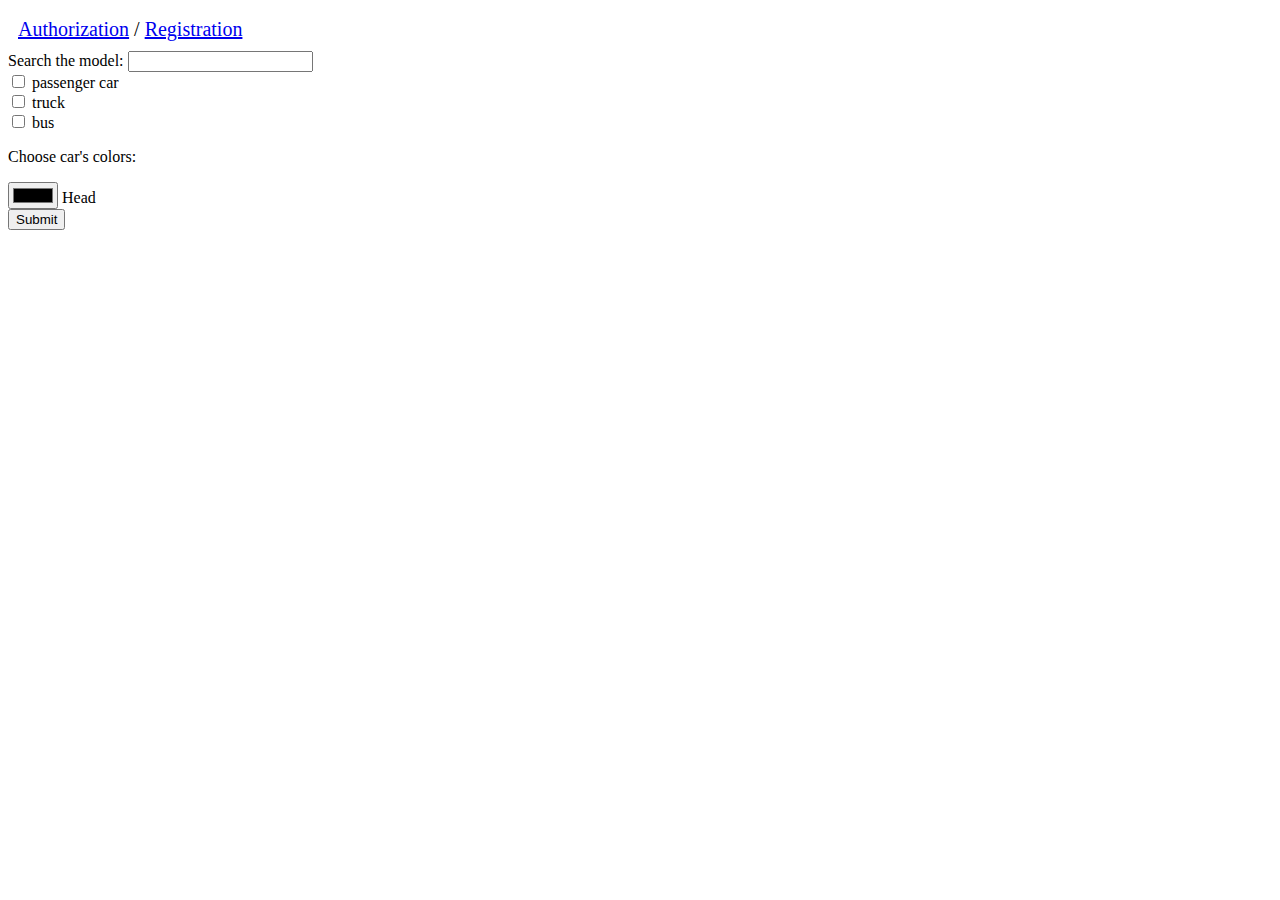
==== catalog.html @ b2a2c136 "create pages" ====
<!DOCTYPE html>
<html lang="en">

<head>
  <meta charset="UTF-8">
  <meta http-equiv="X-UA-Compatible" content="IE=edge">
  <meta name="viewport" content="width=device-width, initial-scale=1.0">
  <link href="style.css" rel="stylesheet" />
  <title>Catalog</title>
</head>

<body>
  <div class="channge_page">
    <a href="index.html">Authorization</a> / <a href="registration.html">Registration</a>
  </div>
  <form action="https://fom.in.ua/echo">
    <label for="site-search">Search the model:</label>
    <input type="search" id="site-search" name="model"> <br>

    <input type="checkbox" id="passenger" name="passenger" value="passenger">
    <label for="passenger"> passenger car</label><br>
    <input type="checkbox" id="truck" name="truck" value="truck">
    <label for="truck"> truck</label><br>
    <input type="checkbox" id="bus" name="bus" value="bus">
    <label for="vehicle3"> bus</label>

    <p>Choose car's colors:</p>

    <div>
      <input type="color" id="car body" name="car body" value="#00000065">
      <label for="car body">Head</label> <br>
    </div>
    <input type="submit" value="Submit">
  </form>
</body>

</html>
---- style.css ----
.channge_page {
  font-size: 20px;
  padding: 10px;
}

.input_window {
  width: 400px;
  height: auto;
  font-size: 18px;
  border: 2px;
  border-style: solid;
  border-color: black;
  padding: 20px;
  margin: 10px;
}

.reg_form {
  width: 400px;
  height: auto;
  font-size: 18px;
  border: 2px;
  border-style: solid;
  border-color: black;
  padding: 20px;
  margin: 10px;
}
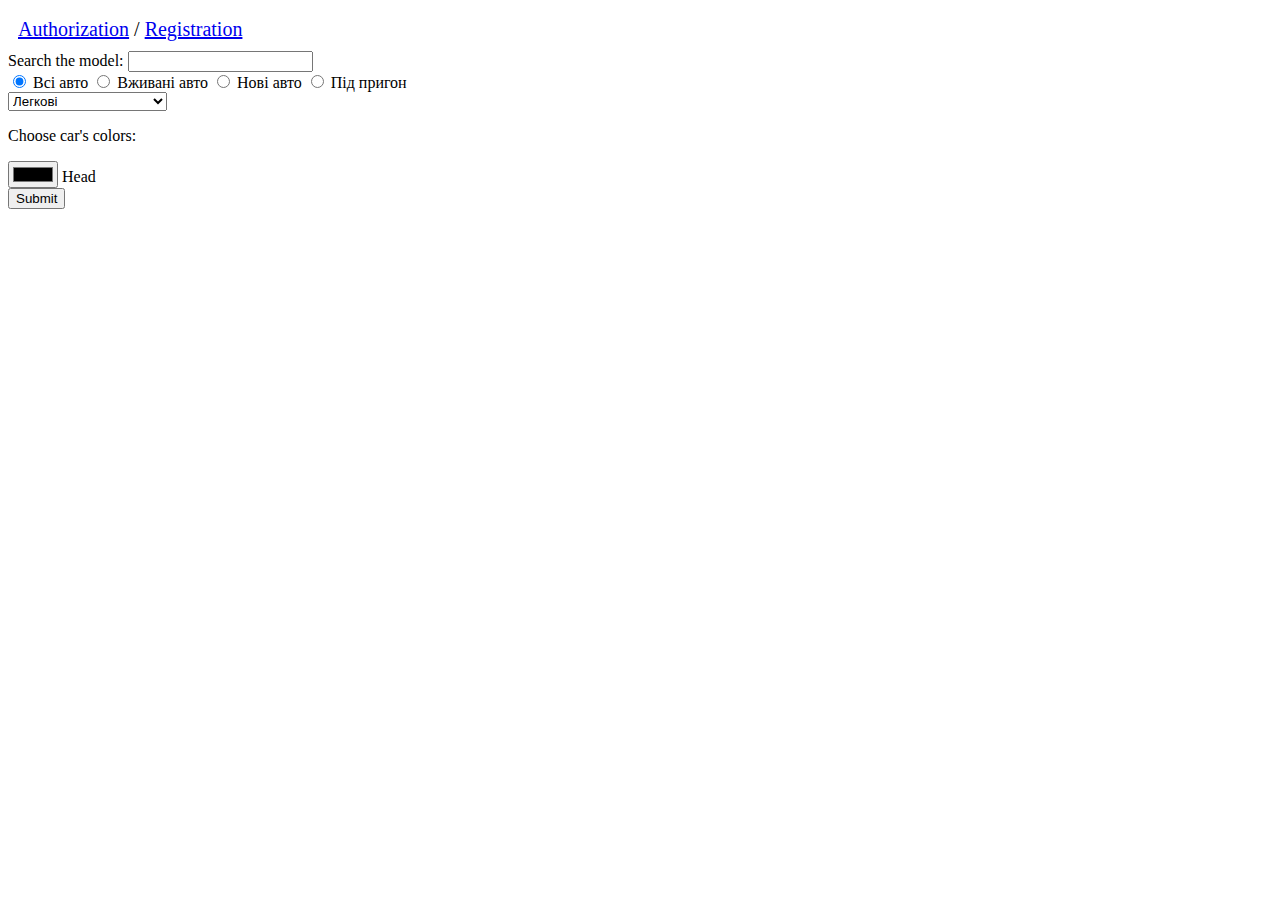
==== commit 09decddc: "add choose" ====
--- a/catalog.html
+++ b/catalog.html
@@ -17,20 +17,42 @@
     <label for="site-search">Search the model:</label>
     <input type="search" id="site-search" name="model"> <br>
 
-    <input type="checkbox" id="passenger" name="passenger" value="passenger">
-    <label for="passenger"> passenger car</label><br>
-    <input type="checkbox" id="truck" name="truck" value="truck">
-    <label for="truck"> truck</label><br>
-    <input type="checkbox" id="bus" name="bus" value="bus">
-    <label for="vehicle3"> bus</label>
+    <div>
+      <input id="allRadioType" type="radio" name="type" aria-labelledby="allRadioType" value="all" checked="checked">
+      <label for="allRadioType">Всі <span>авто</span></label>
+      <input id="buRadioType" type="radio" name="type" aria-labelledby="buRadioType" value="bu">
+      <label for="buRadioType">Вживані
+        <span>авто</span></label>
+      <input id="naRadioType" type="radio" name="type" aria-labelledby="naRadioType" value="na">
+      <label for="naRadioType">Нові <span>авто</span></label>
+      <input id="orderRadioType" type="radio" name="type" aria-labelledby="orderRadioType" value="order">
+      <label for="orderRadioType">Під пригон</label>
+    </div>
 
-    <p>Choose car's colors:</p>
+    <div><select id="categories" name="category_id" data-field="category" aria-label="Тип транспорту"
+        data-placeholder="Будь-який" class="e-form">
+        <option value="0">Будь-який</option>
+        <option selected="selected" value="1">Легкові</option>
+        <option value="2">Мото</option>
+        <option value="6">Вантажівки</option>
+        <option value="5">Причепи</option>
+        <option value="4">Спецтехніка</option>
+        <option value="10">Сільгосптехніка</option>
+        <option value="7">Автобуси</option>
+        <option value="3">Водний транспорт</option>
+        <option value="9">Повітряний транспорт</option>
+        <option value="8">Автобудинки</option>
+      </select></div>
+
+
 
     <div>
+      <p>Choose car's colors:</p>
       <input type="color" id="car body" name="car body" value="#00000065">
       <label for="car body">Head</label> <br>
     </div>
     <input type="submit" value="Submit">
+
   </form>
 </body>
 
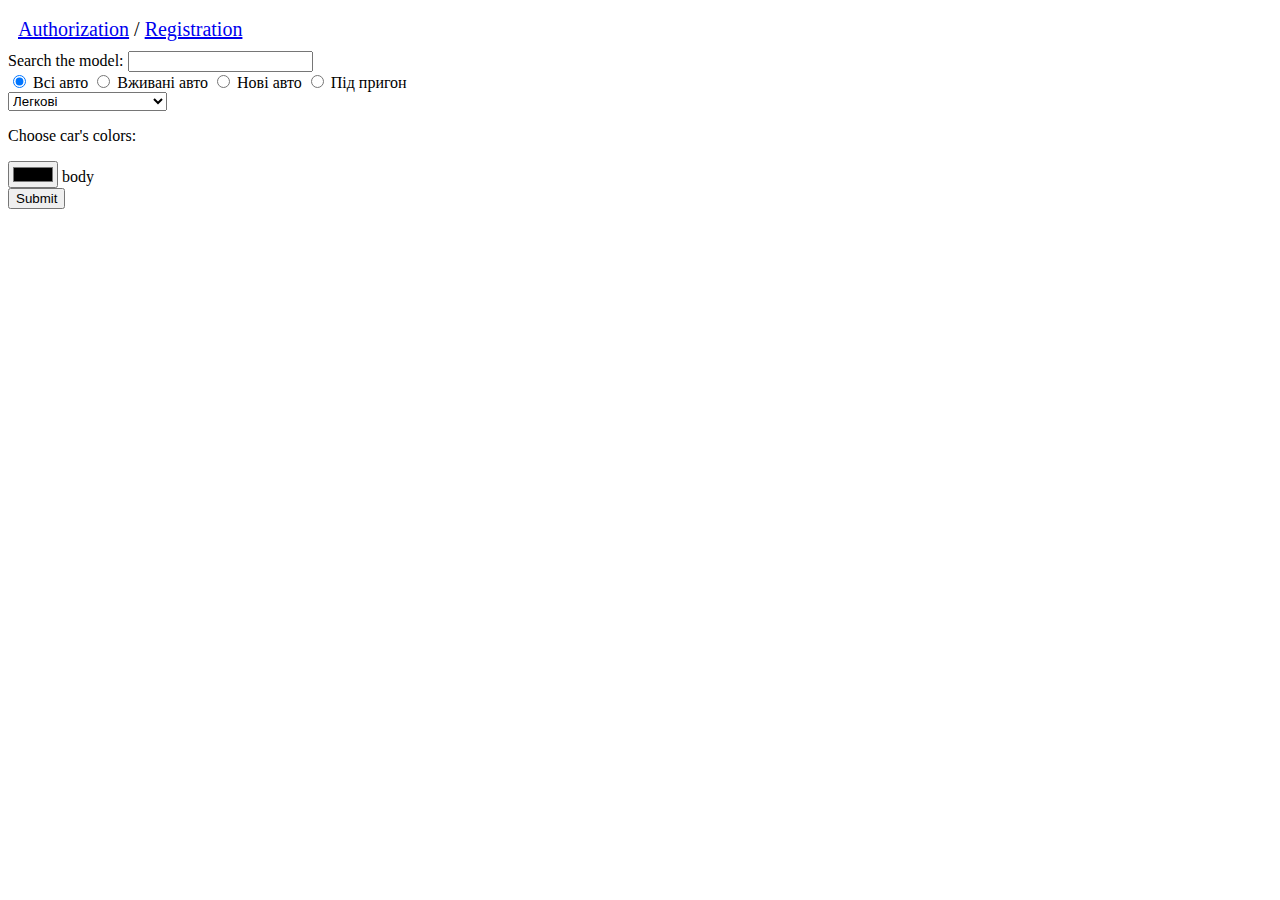
==== commit 31b3e3bf: "Update catalog.html" ====
--- a/catalog.html
+++ b/catalog.html
@@ -49,7 +49,7 @@
     <div>
       <p>Choose car's colors:</p>
       <input type="color" id="car body" name="car body" value="#00000065">
-      <label for="car body">Head</label> <br>
+      <label for="car body">body</label> <br>
     </div>
     <input type="submit" value="Submit">
 
